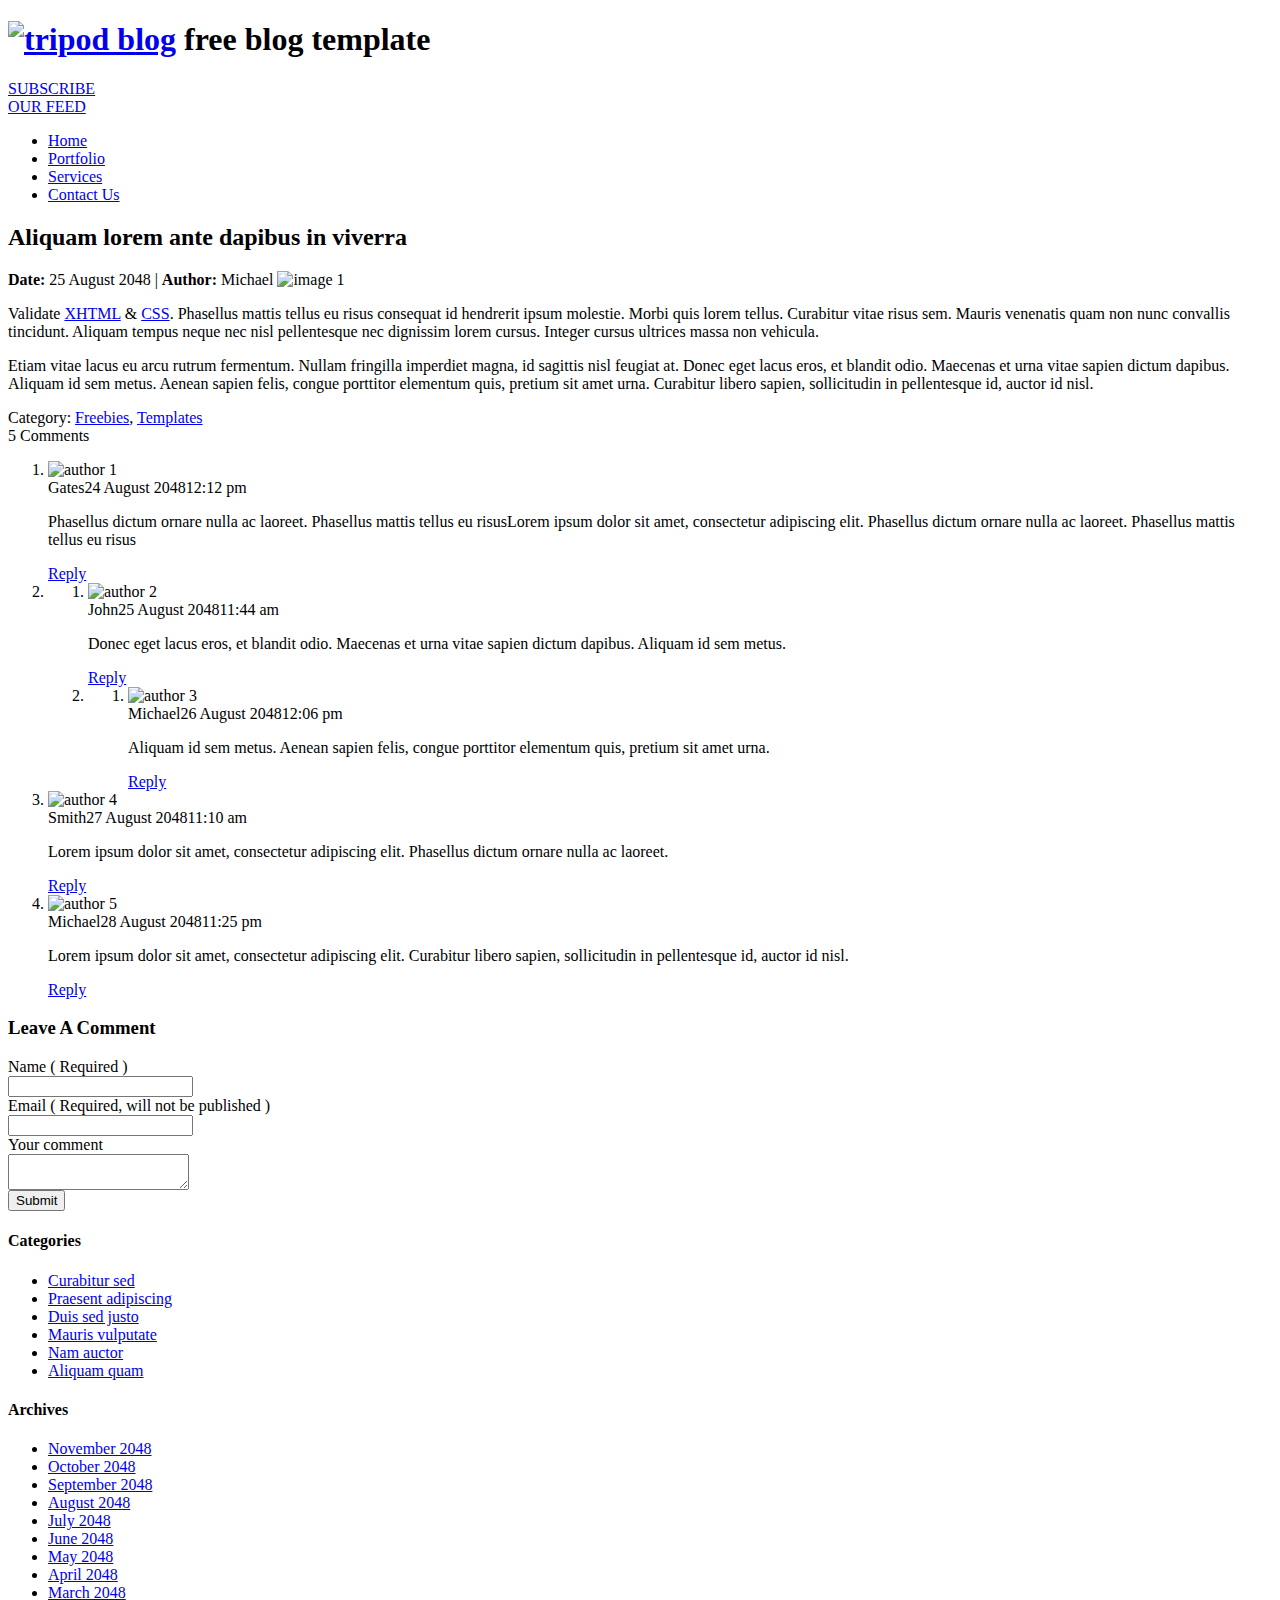
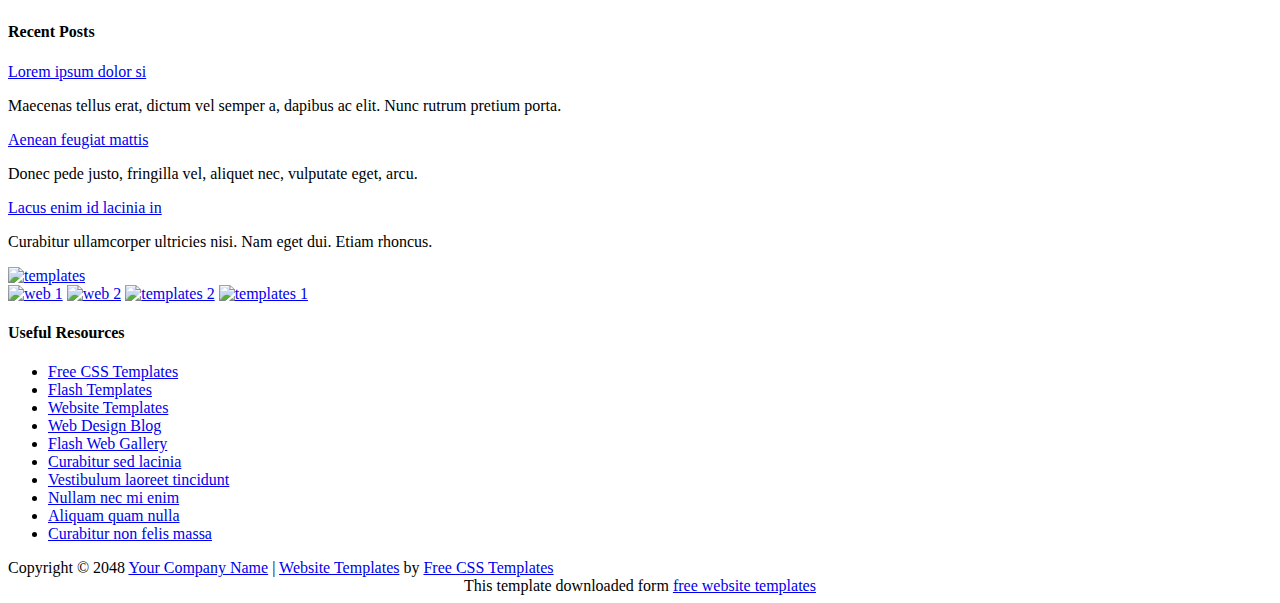
==== CMS/Html-file/blog_post.html @ edfc5336 "add edit-post-v2 file" ====
<!DOCTYPE html PUBLIC "-//W3C//DTD XHTML 1.0 Transitional//EN" "http://www.w3.org/TR/xhtml1/DTD/xhtml1-transitional.dtd">
<html xmlns="http://www.w3.org/1999/xhtml">
<head>
<meta http-equiv="Content-Type" content="text/html; charset=utf-8" />
<title>CMS</title>
<meta name="keywords" content="free css templates, tripod, blog, full post, article page" />
<meta name="description" content="Tripod Blog Post - free blog theme provided by templatemo.com" />
<link href="templatemo_style.css" rel="stylesheet" type="text/css" />
</head>
<body>

<div id="templatemo_header_wrapper">
	<div id="templatemo_header">
    	
       <div id="site_title">
            <h1><a href="index.html">
                <img src="images/templatemo_logo.png" alt="tripod blog" /></a>
                <span>free blog template</span>
            </h1>
        </div>
        
        <div id="templatemo_rss">
            <a href="http://www.templatemo.com/page/1" target="_parent">SUBSCRIBE<br /><span>OUR FEED</span></a>
    	</div>
    
    </div> <!-- end of header -->
    
    <div id="templatemo_menu">
    
        <ul>
            <li><a href="index.html">Home</a></li>
            <li><a href="portfolio.html">Portfolio</a></li>
            <li><a href="services.html">Services</a></li>
            <li><a href="contact.html">Contact Us</a></li>
        </ul>    	
    
    </div> <!-- end of templatemo_menu -->

</div> <!-- end of header wrapper -->

<div id="templatemo_content_wrapper">

	<div id="templatemo_content">
    
    	<div class="post_section"><span class="bottom"></span>
        
          <h2>Aliquam lorem ante dapibus in viverra </h2>

            <strong>Date:</strong> 25 August 2048 | <strong>Author:</strong> Michael
            
          <img src="images/templatemo_image_01.jpg" alt="image 1" />
            
             <p>Validate <a href="http://validator.w3.org/check?uri=referer" rel="nofollow">XHTML</a> &amp; <a href="http://jigsaw.w3.org/css-validator/check/referer" rel="nofollow">CSS</a>. Phasellus mattis tellus eu risus consequat id hendrerit ipsum molestie. Morbi quis lorem tellus. Curabitur vitae risus sem. Mauris venenatis quam non nunc convallis tincidunt. Aliquam tempus neque nec nisl pellentesque nec dignissim lorem cursus. Integer cursus ultrices massa non vehicula. </p>
             <p>Etiam vitae lacus eu arcu rutrum fermentum. Nullam fringilla imperdiet magna, id sagittis nisl feugiat at. Donec eget lacus eros, et blandit odio. Maecenas et urna vitae sapien dictum dapibus. Aliquam id sem metus. Aenean sapien felis, congue porttitor elementum quis, pretium sit amet urna. Curabitur libero sapien, sollicitudin in pellentesque id, auctor id nisl.</p>
             <div class="cleaner"></div>
            <div class="category">Category: <a href="#">Freebies</a>, <a href="#">Templates</a></div>
			<div class="cleaner"></div>
            
            <div class="comment_tab">
            	5 Comments
            </div>
            
            <div id="comment_section">
                <ol class="comments first_level">
                        
                        <li>
                            <div class="comment_box commentbox1">
                                    
                                <div class="gravatar">
                                    <img src="images/avator1.png" alt="author 1" />
                                </div>
                                
                                <div class="comment_text">
                                    <div class="comment_author">Gates<span class="date">24 August 2048</span><span class="time">12:12 pm</span></div>
                                    <p>Phasellus dictum ornare nulla ac laoreet. Phasellus mattis tellus eu risusLorem ipsum dolor sit amet, consectetur adipiscing elit. Phasellus dictum ornare nulla ac laoreet. Phasellus mattis tellus eu risus</p>
                                    <div class="reply"><a href="#">Reply</a></div>
                                </div>
                                <div class="cleaner"></div>
                            </div>                        
                            
                        </li>
                        
                        <li>
                        
                        
                            	<ol class="comments">
                            
                                    <li>
                                        <div class="comment_box commentbox2">
                                        
                                        <div class="gravatar">
                                        <img src="images/avator2.png" alt="author 2" />
                                        </div>
                                        <div class="comment_text">
                                        <div class="comment_author">John<span class="date">25 August 2048</span><span class="time">11:44 am</span></div>
                                        <p>Donec eget lacus eros, et blandit odio. Maecenas et urna vitae sapien dictum dapibus. Aliquam id sem metus.</p>
                                        <div class="reply"><a href="#">Reply</a></div>
                                        </div>
                                        
                                        <div class="cleaner"></div>
                                        </div>                        
                                    
                                    
                                    </li>
                                    
                                    <li>
                                    
                            
                                        <ol class="comments">
                                    
                                            <li>
                                                <div class="comment_box commentbox1">
                                                
                                                    <div class="gravatar">
                                                        <img src="images/avator1.png" alt="author 3" />
                                                    </div>
                                                    <div class="comment_text">
                                                        <div class="comment_author">Michael<span class="date">26 August 2048</span><span class="time">12:06 pm</span></div>
                                                        <p>Aliquam id sem metus. Aenean sapien felis, congue porttitor elementum quis, pretium sit amet urna.</p>
                                                        <div class="reply"><a href="#">Reply</a></div>
                                                    </div>
                                                    
                                                    <div class="cleaner"></div>
                                                </div>                        
                                                
                                                
                                            </li>
                                    
                                        </ol>
                        
                        			</li>
                                </ol>
                                
						</li>
                        
                        <li>
                            <div class="comment_box commentbox1">
                                    
                                     
                                <div class="gravatar">
                                    <img src="images/avator2.png" alt="author 4" />
                                </div>
                                <div class="comment_text">
                                    <div class="comment_author">Smith<span class="date">27 August 2048</span><span class="time">11:10 am</span></div>
                                    <p>Lorem ipsum dolor sit amet, consectetur adipiscing elit. Phasellus dictum ornare nulla ac laoreet.</p>
                                    <div class="reply"><a href="#">Reply</a></div>
                                </div>
                                
                                <div class="cleaner"></div>
                            </div>                        
                            
                            
                        </li>
                        
                        <li>
                            <div class="comment_box commentbox1">
                                    
                                <div class="gravatar">
                                    <img src="images/avator1.png" alt="author 5" />
                                </div>
                                <div class="comment_text">
                                    <div class="comment_author">Michael<span class="date">28 August 2048</span><span class="time">11:25 pm</span></div>
                                    <p>Lorem ipsum dolor sit amet, consectetur adipiscing elit. Curabitur libero sapien, sollicitudin in pellentesque id, auctor id nisl.</p>
                                    <div class="reply"><a href="#">Reply</a></div>
                                </div>
                                
                                <div class="cleaner"></div>
                            </div>                        
                            
                            
                        </li>
                        
              </ol>
          </div>
                
                <div id="comment_form">
                    <h3>Leave A Comment</h3>
                    
                    <form action="#" method="post">
                        <div class="form_row">
                            <label>Name ( Required )</label><br />
                            <input type="text" name="name" />
                        </div>
                        <div class="form_row">
                            <label>Email  ( Required, will not be published )</label><br />
                            <input type="text" name="name" />
                        </div>
                        <div class="form_row">
                            <label>Your comment</label><br />
                            <textarea  name="comment" rows="" cols=""></textarea>
                        </div>

                        <input type="submit" name="Submit" value="Submit" class="submit_btn" />
                    </form>
                    
                </div>

        </div>
    
  	</div> <!-- end of content -->
    
   	<div id="templatemo_sidebar_one">
    
    	<h4>Categories</h4>
        <ul class="templatemo_list">
        	<li><a href="#">Curabitur sed</a></li>
            <li><a href="#">Praesent adipiscing</a></li>
            <li><a href="#">Duis sed justo</a></li>
            <li><a href="#">Mauris vulputate</a></li>
            <li><a href="#">Nam auctor</a></li>
            <li><a href="#">Aliquam quam</a></li>
        </ul>
        
        <div class="cleaner_h40"></div>
        
        <h4>Archives</h4>
        <ul class="templatemo_list">
        	<li><a href="#">November 2048</a></li>
            <li><a href="#">October 2048</a></li>
            <li><a href="#">September 2048</a></li>
            <li><a href="#">August 2048</a></li>
            <li><a href="#">July 2048</a></li>
            <li><a href="#">June 2048</a></li>
            <li><a href="#">May 2048</a></li>
            <li><a href="#">April 2048</a></li>
            <li><a href="#">March 2048</a></li>
        </ul>
        
        <div class="cleaner_h40"></div>
        
        <h4>Recent Posts</h4>
		<div class="recent_comment_box">
            <a href="#">Lorem ipsum dolor si</a>
            <p>Maecenas tellus erat, dictum vel semper a, dapibus ac elit. Nunc rutrum pretium porta.</p>
        </div>
        
         <div class="recent_comment_box">
            <a href="#">Aenean feugiat mattis </a>
           <p>Donec pede justo, fringilla vel, aliquet nec, vulputate eget, arcu.</p>
        </div>
        
  		<div class="recent_comment_box">
            <a href="#"> Lacus enim id lacinia in</a>
            <p>Curabitur ullamcorper ultricies nisi.  Nam eget dui.   Etiam rhoncus.</p>
        </div>

    </div>
    
    <div id="templatemo_sidebar_two">
    	
        <div class="banner_250x200">
    		<a href="http://www.templatemo.com" target="_parent"><img src="images/250x200_banner.jpg" alt="templates" /></a>
        </div>
        
        <div class="banner_125x125">
        	<a href="http://www.templatemo.com/page/1" target="_parent"><img src="images/templatemo_ads.jpg" alt="web 1" /></a>
            <a href="http://www.templatemo.com/page/2" target="_parent"><img src="images/templatemo_ads.jpg" alt="web 2" /></a>
    		<a href="http://www.templatemo.com/page/3" target="_parent"><img src="images/templatemo_ads.jpg" alt="templates 2" /></a>
    		<a href="http://www.templatemo.com/page/4" target="_parent"><img src="images/templatemo_ads.jpg" alt="templates 1" /></a>
        </div>
       
        <div class="cleaner_h40"></div>
        
        <div class="sidebar_two_box">
        
            <h4>Useful Resources</h4>
            <ul class="templatemo_list">
                <li><a href="http://www.templatemo.com" target="_parent">Free CSS Templates</a></li>
                <li><a href="http://www.flashmo.com" target="_parent">Flash Templates</a></li>
                <li><a href="http://www.templatemo.com/page/1" target="_parent">Website Templates</a></li>
                <li><a href="http://www.webdesignmo.com" target="_parent">Web Design Blog</a></li>
                <li><a href="http://www.koflash.com" target="_parent">Flash Web Gallery</a></li>
                <li><a href="#">Curabitur sed lacinia</a></li>
                <li><a href="#">Vestibulum laoreet tincidunt</a></li>
                <li><a href="#">Nullam nec mi enim</a></li>
                <li><a href="#">Aliquam quam nulla</a></li>
                <li><a href="#">Curabitur non felis massa</a></li>
            </ul>
    	</div>
        
    </div>

	<div class="cleaner"></div>
</div> <!-- end of content wrapper -->

<div id="templatemo_footer_wrapper">
	<div id="templatemo_footer">
    
		Copyright © 2048 <a href="#">Your Company Name</a> | 
        <a href="http://www.iwebsitetemplate.com" target="_parent">Website Templates</a> by <a href="http://www.templatemo.com" target="_parent">Free CSS Templates</a>
        
    </div> <!-- end of templatemo_copyright -->
</div> <!-- end of copyright wrapper -->

<div align=center>This template  downloaded form <a href='http://all-free-download.com/free-website-templates/'>free website templates</a></div></body>
</html>
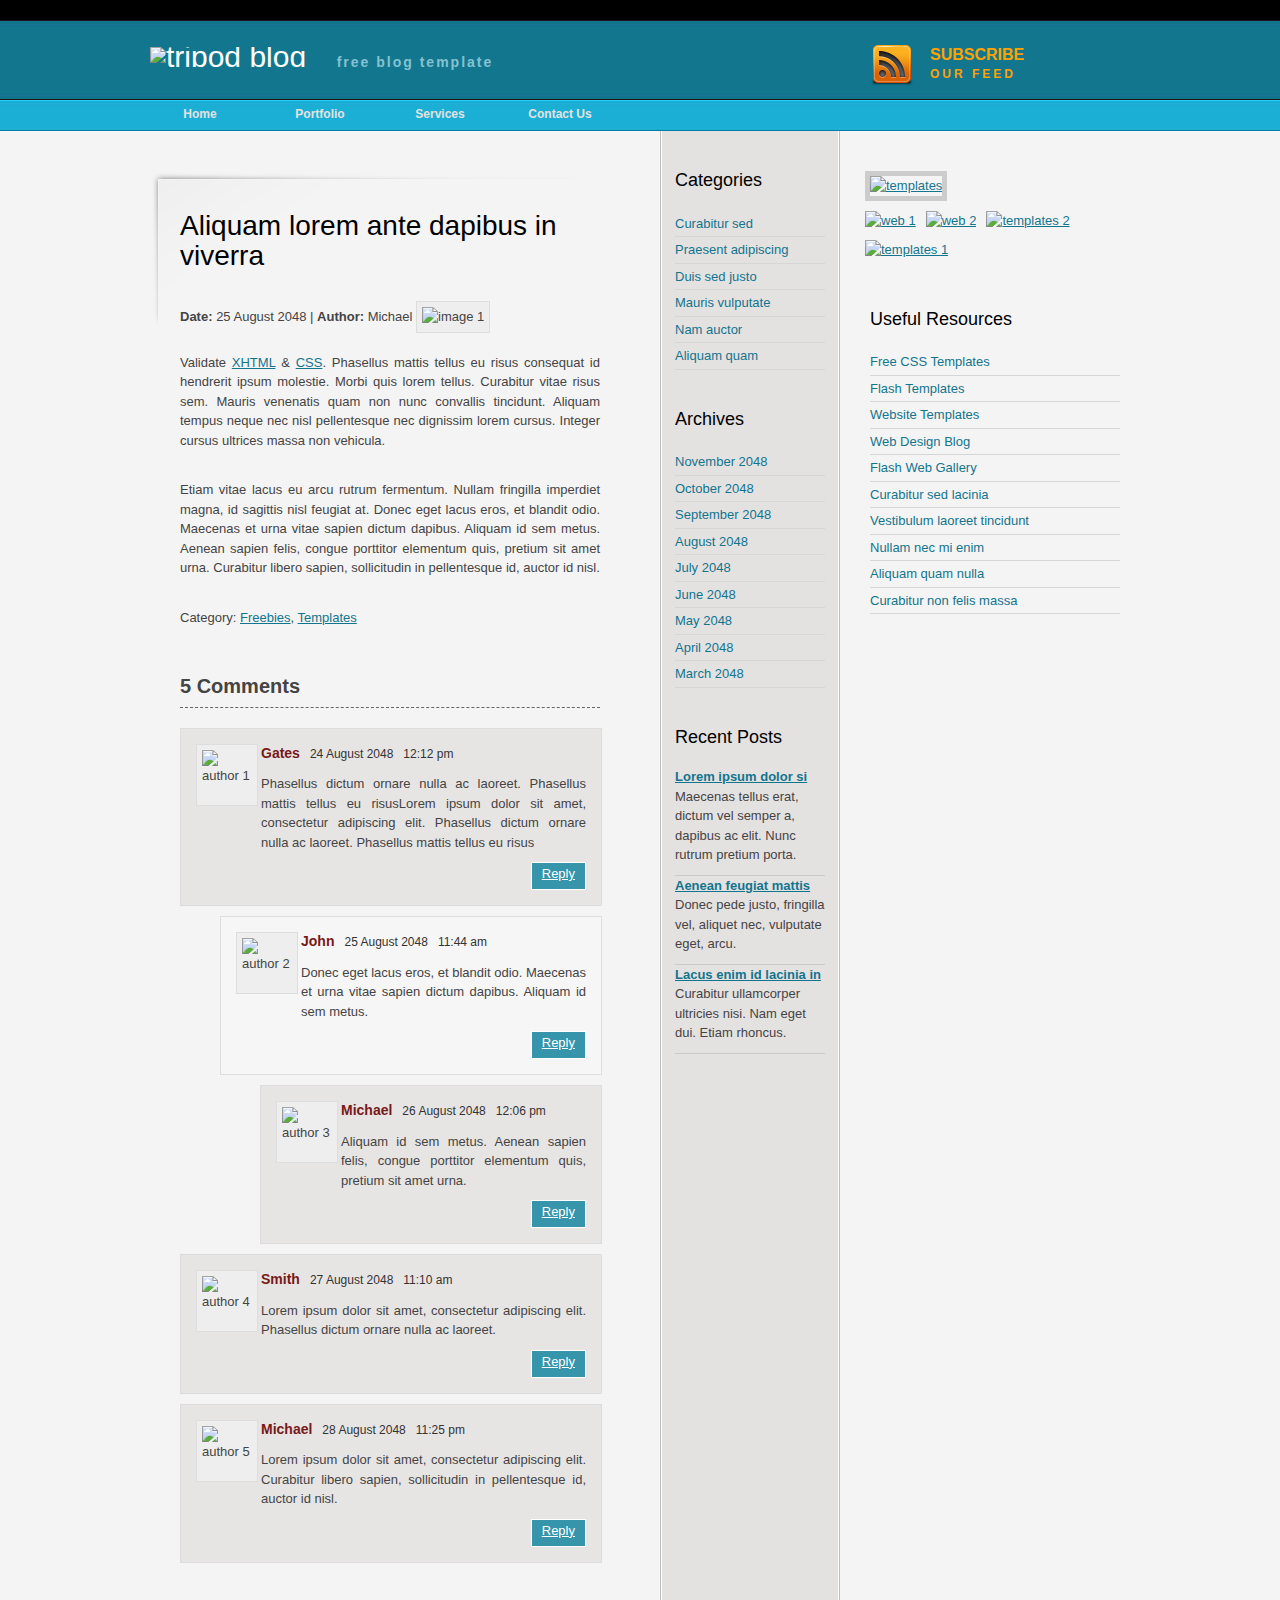
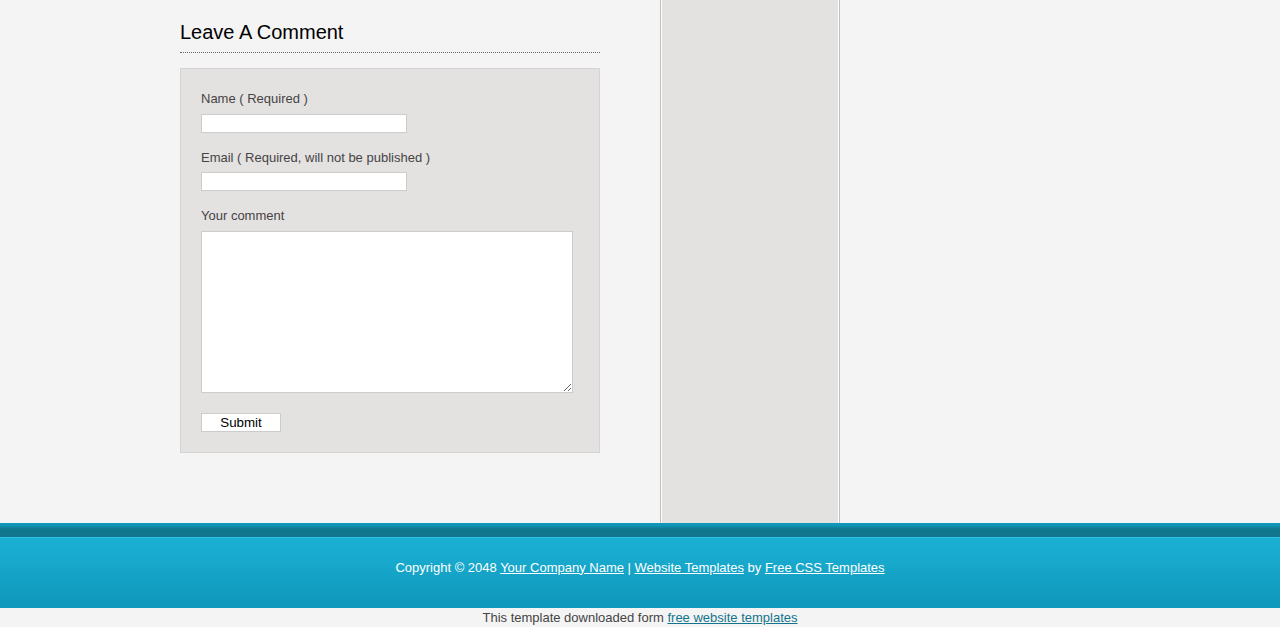
==== commit ed77fb0f: "add" ====
--- a/CMS/Html-file/blog_post.html
+++ b/CMS/Html-file/blog_post.html
@@ -5,7 +5,7 @@
 <title>CMS</title>
 <meta name="keywords" content="free css templates, tripod, blog, full post, article page" />
 <meta name="description" content="Tripod Blog Post - free blog theme provided by templatemo.com" />
-<link href="templatemo_style.css" rel="stylesheet" type="text/css" />
+<link href="../templatemo_style.css" rel="stylesheet" type="text/css" />
 </head>
 <body>
 
--- a/CMS/templatemo_style.css
+++ b/CMS/templatemo_style.css
@@ -0,0 +1,516 @@
+/*
+Credit: http://www.templatemo.com
+*/
+
+body {
+	margin: 0px;
+	padding: 0px;
+	color: #444444;
+	font-family: Tahoma, Geneva, sans-serif;
+	font-size: 13px;
+	line-height:1.5em; 
+	background-color: #f5f4f4;
+	background-image: url(images/templatemo_body.jpg);
+	background-repeat: repeat-x;
+	padding-top: 20px;
+}
+
+a, a:link, a:visited {
+	color: #12758e;
+}
+
+a:hover {
+	color: #CC6600;
+	text-decoration: none;
+}
+
+p { margin: 0px; padding: 0 0 10px 0; }
+img { border: none; }
+
+h1, h2, h3, h4, h5, h6 { font-weight: normal; color: #000; }
+
+h1 { font-size: 38px; margin: 0 0 30px 0; padding: 5px 0; }
+h2 { font-size: 28px; margin: 0 0 20px 0; padding: 0; }
+h3 { font-size: 21px; margin: 0 0 20px 0; padding: 0; }
+h4 { font-size: 18px; margin: 0 0 20px 0; padding: 0; }
+h5 { font-size: 16px; margin: 0 0 10px 0; padding: 0; }
+h6 { font-size: 14px; margin: 0 0 5px 0; padding: 0;}
+
+.cleaner { clear: both; width: 100%; height: 0px; font-size: 0px;  }
+.cleaner_h10 { clear: both; width:100%; height: 10px; }
+.cleaner_h20 { clear: both; width:100%; height: 20px; }
+.cleaner_h30 { clear: both; width:100%; height: 30px; }
+.cleaner_h40 { clear: both; width:100%; height: 40px; }
+.cleaner_h50 { clear: both; width:100%; height: 50px; }
+.cleaner_h60 { clear: both; width:100%; height: 60px; }
+
+.float_l { float: left; }
+.float_r { float: right; }
+
+.image_wrapper { padding: 4px; border: 1px solid #dddddd; background: #eeeeee; display: inline-block; }
+.fl_img { float: left; margin: 3px 30px 15px 0; }
+.fr_img { float: right; margin: 3px 0 15px 15px; }
+
+blockquote { font-style: italic; }
+cite { font-weight: bold; }
+cite span { color: #fff; }
+
+.button a {
+	width: 60px;
+	padding: 4px 25px 4px 0;
+	background: url(images/templatemo_readmore.png) center right no-repeat;
+	color: #12758e;
+	font-weight: bold;
+	font-size: 11px;
+	text-align: left;
+	text-decoration: none;
+}
+
+.button a:hover {
+	text-decoration: underline;
+}
+
+.templatemo_list { margin: 0; padding: 0; list-style: none; }
+.templatemo_list li { margin: 0; padding: 0; }
+.templatemo_list li a { display: block; padding: 3px 0 3px 0; text-decoration: none; border-bottom: 1px solid #d6d6d6; }
+
+/* header */
+
+#templatemo_header_wrapper {
+	width: 100%;
+	height: 111px;
+	background: url(images/templatemo_header.jpg) repeat-x;
+}
+
+#templatemo_header {
+	width: 980px;
+	padding: 0 10px;
+	margin: 0 auto;
+	height: 80px;
+}
+
+
+#templatemo_header  #site_title {
+	float: left;
+	padding: 25px 0 0;
+}
+
+#templatemo_header  #site_title h1 {
+	margin: 0;
+	padding: 0;
+}
+
+#templatemo_header  #site_title h1 a {
+	margin: 0px;
+	padding: 0px;
+	font-size: 30px;
+	color: #ffffff;
+	font-weight: normal;
+	text-decoration: none;
+}
+
+#templatemo_header  #site_title span {
+	text-align: left;
+	margin-left: 20px;
+	padding-bottom: 10px;
+	font-size: 14px;
+	color: #85c2d1;
+	font-weight: bold;
+	letter-spacing: 2px;
+}
+
+#templatemo_header #templatemo_rss a {
+	float: right;
+	display: block;
+	width: 200px;
+	height: 40px;
+	padding: 10px 0 10px 60px;
+	margin-top: 15px;
+	color: #ffa200;
+	font-size: 16px;
+	font-weight: bold;
+	text-decoration: none;
+	background: url(images/templatemo_rss.png) left center no-repeat;
+}
+
+#templatemo_header #templatemo_rss a:hover {
+	color: #fff;
+	text-decoration: none;	
+}
+
+#templatemo_rss a span {
+	font-size: 12px;
+	margin-top: 5px;
+	letter-spacing: 3px;
+}
+
+/* menu */
+
+#templatemo_menu {
+	width: 980px;
+	height: 31px;
+	padding: 0 10px;
+	margin: 0 auto;
+}
+
+#templatemo_menu ul {
+	margin: 0;
+	padding: 0;
+	list-style: none;
+}
+
+#templatemo_menu ul li {
+	padding: 0px;
+	margin: 0px;
+	display: inline;
+}
+
+#templatemo_menu ul li a {
+	float: left;
+	display: block;
+	width: 100px;
+	height: 26px;
+	margin: 0 20px 0 0;
+	padding: 5px 0 0 0;
+	font-size: 12px;
+	text-align: center;
+	text-decoration: none;
+	color: #e4e1e1;	
+	font-weight: bold;
+	outline: none;
+	border: none;
+}
+
+#templatemo_menu ul li a:hover, #templatemo_menu ul li .current {
+	color: #fff;
+	background: url(images/templatemo_menu_hover.jpg) center bottom no-repeat;
+}
+
+/* end of menu */
+
+/* end of header */
+
+#templatemo_content_wrapper {
+	clear: both;
+	width: 980px;
+	padding: 0 10px;
+	margin: 0 auto;
+	background: #f5f4f4 url(images/templatemo_content.png) right repeat-y;
+}
+
+/* content */
+
+#templatemo_content {
+	float: left;
+	width: 480px;
+	margin-right: 30px;
+	padding: 40px 0;
+}
+
+.post_section {
+	position: relative;
+	clear: both;
+	padding: 30px;
+	background:url(images/templatemo_post_top.png) top left no-repeat;
+}
+
+.post_section .bottom {
+	position: absolute;
+	z-index: -1;
+	bottom: 0;
+	right: 0;
+	width: 465px;
+	height: 155px;
+	background: url(images/templatemo_post_bottom.png) no-repeat;
+}
+
+.post_section h2 {
+	margin: 0;
+	padding: 10px 0 10px 0;
+	line-height: 30px;
+}
+
+.post_section p {
+	text-align: justify;
+	margin-bottom: 20px;
+}
+
+.post_section img {
+	clear: both;
+	padding: 5px; border: 1px solid #dddddd;
+	background: #eeeeee;
+	display: inline-block;
+	margin: 20px 0;
+}
+
+.post_section .category {
+	float: left;
+	width: 300px;
+}
+
+.post_section .comment {
+	position: absolute;
+	top: -10px;
+	right: 0px;
+	width: 70px;
+	height: 42px;
+	text-align: center;
+	padding-top: 10px;
+	font-size: 16px;
+	font-weight: bold;
+	background: url(images/templatemo_comment.png) no-repeat;
+}
+
+.post_section .comment a {
+	color: #333;
+	text-decoration: none;
+}
+
+.post_section .comment_tab {
+	padding: 10px 0;
+	margin: 40px 0 20px 0;
+	border-bottom: 1px dashed #666;
+	font-size: 20px;
+	font-weight: bold;
+}
+
+#comment_section {
+	clear: both;
+	margin-bottom: 60px;
+	width: 390px;
+}
+
+.first_level {
+	margin: 0; padding: 0;
+}
+
+.comments {
+	list-style: none; 
+}
+
+.comments li { margin-bottom: 10px; list-style:none; }
+.comments li .commentbox1 { border: 1px solid #dddbdb;  background: #e7e4e4; }
+.comments li .commentbox2 { border: 1px solid #dddddd;  background: #f6f6f6; }
+.comments li .comment_box { clear: both; width:100%; padding: 15px;  }
+
+.comment_box .gravatar { float: left; width: 50px; margin-right: 15px; background: #fff; }
+.comment_box .gravatar img { margin: 0; width: 50px; height: 50px; }
+.comment_box .comment_text { margin: 0 0 0 65px; }
+.comment_box .comment_text p { margin: 0; }
+
+.comment_text .comment_author { font-size: 14px; font-weight: bold; color: #781919; margin-bottom: 10px; }
+.comment_text .date { font-size: 12px; font-weight: normal; color: #333; padding-left: 10px; }
+.comment_text .time { font-size: 12px; font-weight: normal; color: #333; padding-left: 10px; }
+.comment_text .reply a { display: block; clear: both; float: right; padding: 1px 10px; height: 24px; text-align: center; background: #3694ab; border: 1px solid #fff; color: #fff; } 
+
+
+#comment_form {
+	clear: both;
+}
+
+#comment_form h3 {
+	font-size: 20px;
+	border-bottom: 1px dotted #666;
+	margin-bottom: 15px;
+	padding-bottom: 10px;
+}
+
+#comment_form form {
+	padding: 20px;
+	background-color: #e4e1e1;
+	border: 1px solid #d5d3d3;
+}
+
+#comment_form textarea {
+	background:#FFFFFF none repeat fixed 0 0;
+	border: 1px solid #CCC;
+	display:block;
+	font-size:1.1em;
+	height:150px;
+	margin-top:5px;
+	padding:5px;
+	width: 360px;
+}
+
+#comment_form .form_row {
+	width: 100%;
+	margin-bottom: 15px;
+}
+
+#comment_form form input {
+	margin-top: 5px;
+	width: 200px;
+	background:#FFFFFF none repeat fixed 0 0;
+	border: 1px solid #CCC;
+}
+
+#comment_form .submit_btn {
+	width: 80px;
+}
+
+#contact_form {
+	float: left;
+	padding: 0;
+}
+
+/* gallery */
+#gallery {
+	clear: both;
+	}
+	
+	#gallery a {
+		border: none;
+	}
+	
+	#gallery ul { list-style: none; margin: 0; padding: 0; }
+	
+	#gallery ul li {
+		padding: 0;
+		margin: 0;
+		margin: 0 0 40px 0;
+	}
+	
+	#gallery ul li .left {
+		float: left;
+		width: 180px;
+	}
+	
+	#gallery ul li .left img {
+		width: 180px;
+		height: 100px;
+		border: none;
+	}
+	
+	#gallery ul li .right {
+		float: right;
+		width: 280px;
+	}
+	 
+/* end of gallery */
+
+#contact_form form {
+	margin: 0px;
+	padding: 0px;
+}
+
+#contact_form form .input_field {
+	width: 350px;
+	padding: 6px 0;
+	background: #fff;
+	border: 1px solid #ccc;
+}
+
+#contact_form form label {
+	display: block;
+	width: 100px;
+	margin-right: 10px;
+	font-size: 14px;	
+}
+
+#contact_form form textarea {
+	width: 350px;
+	height: 200px;
+	background: #fff;
+	border: 1px solid #ccc;
+}
+
+#contact_form form .submit_btn {
+	margin-left: 110px;
+}
+
+/* sidebar one */
+
+#templatemo_sidebar_one {
+	float: left;
+	width: 150px;
+	padding: 40px 15px;
+}
+
+.recent_comment_box {
+	border-bottom: 1px solid #cacaca;
+}
+
+.recent_comment_box a {
+	font-weight: bold;
+}
+
+/* end of sidebar one */
+
+/* sidebar two */
+
+#templatemo_sidebar_two {
+	float: right;
+	width: 270px;
+	padding: 40px 0;
+}
+
+#templatemo_sidebar_two .banner_250x200 {
+	padding: 0 5px;
+	margin-bottom: 10px;
+}
+
+#templatemo_sidebar_two .banner_250x200 img {
+	border: 5px solid #CCC;
+}
+
+#templatemo_sidebar_two .sidebar_two_box {
+	padding: 0 10px;
+}
+
+#templatemo_sidebar_two .banner_125x125 {
+	clear: both;
+}
+
+#templatemo_sidebar_two .banner_125x125 a {
+	float: left;
+	margin: 0 5px;
+	margin-bottom: 10px;
+}
+
+.service_box {
+	margin-bottom: 40px;
+}
+
+.service_box .left {
+	float: left;
+	width: 120px;
+	height: 120px;
+}
+
+.service_box .left img {
+	width: 120px;
+	height: 120px;
+}
+
+.service_box .right {
+	float: right;
+	width: 340px;
+}
+
+.service_box ol li {
+	list-style: decimal-leading-zero;
+	margin-bottom: 5px;
+}
+/* end of sidebar two */
+
+/* footer */
+
+#templatemo_footer_wrapper {
+	width: 100%;
+	height: 85px;
+	background: #0f99bc url(images/templatemo_footer.png) repeat-x;
+}
+
+#templatemo_footer {
+	width: 980px;
+	margin: 0 auto;
+	padding: 35px 10px 0;
+	text-align: center;
+	color: #fff;
+}
+
+#templatemo_footer a {
+	color: #fff;
+}
+
+/* footer wrapper */